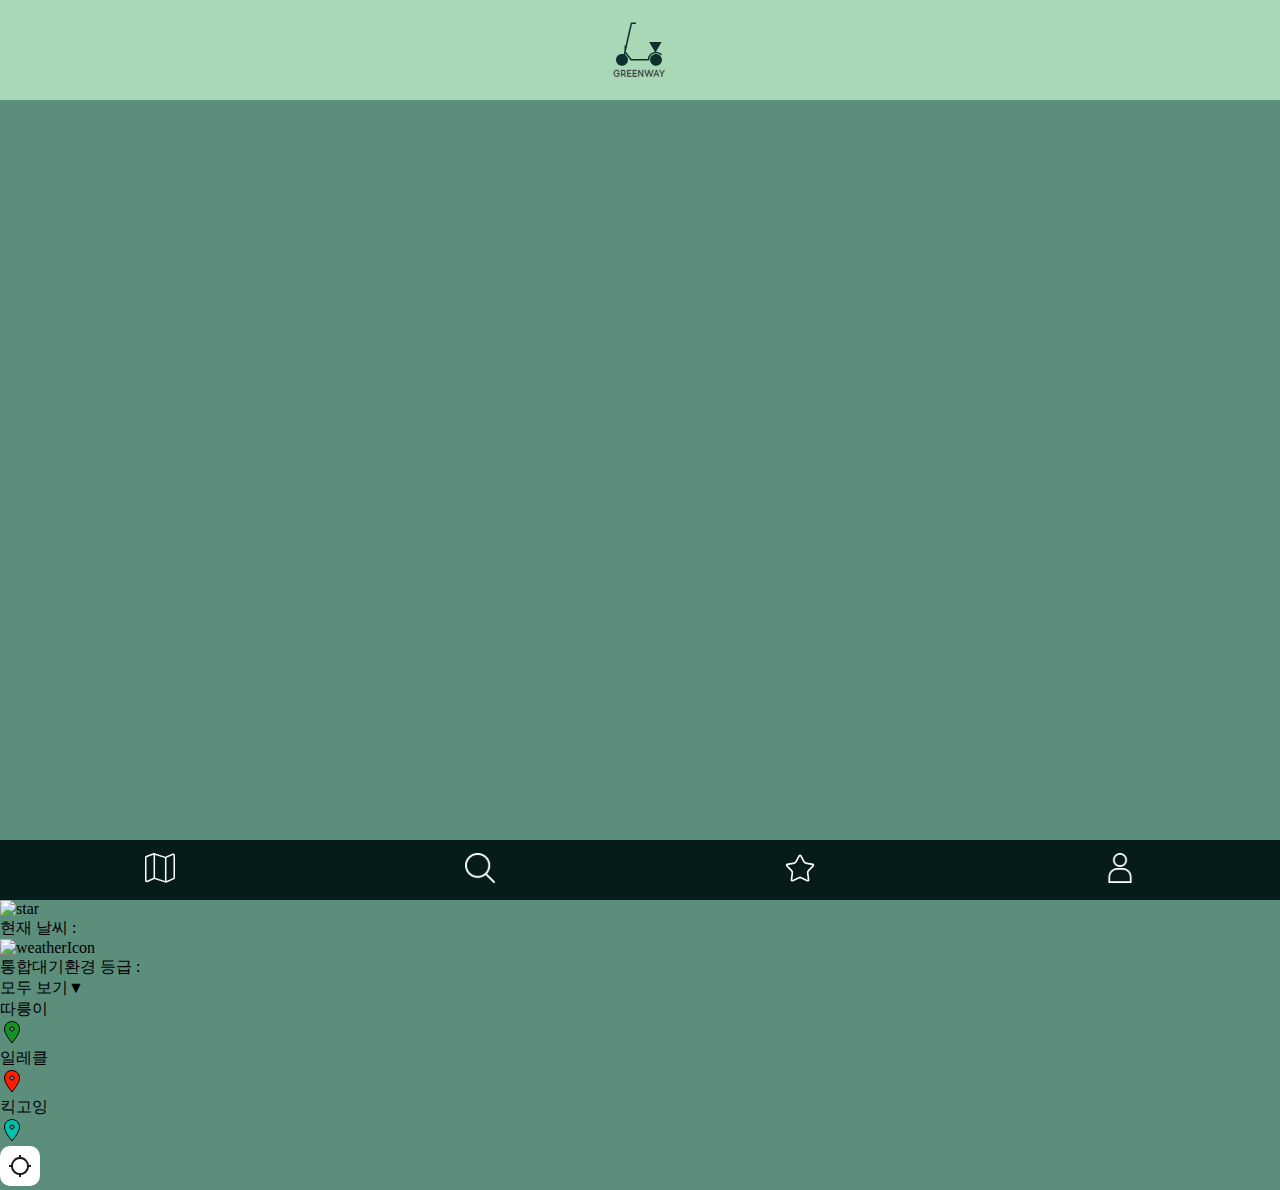
==== index.html @ 60933740 "Merge pull request #26 from leeraquel/feat/main/navBar" ====
<!DOCTYPE html>
<html lang="en">
  <head>
    <meta charset="UTF-8" />
    <meta name="viewport" content="width=device-width, initial-scale=1.0" />
    <title>Document</title>
    <script
      type="text/javascript"
      src="https://dapi.kakao.com/v2/maps/sdk.js?appkey=501ce2874cb0fbaf11fc7e0dbdae1c99"
    ></script>
    <script defer src="./src/main/navBar.js"></script>
    <script type="module" defer src="./src/main/main.js"></script>
    <script type="module" defer src="./src/main/weather.js"></script>
    <link rel="stylesheet" type="text/css" href="./src/styles/reset.css" />
    <link rel="stylesheet" type="text/css" href="./src/styles/globals.css" />
    <!-- 헤더 css 불러오기 -->
    <link rel="stylesheet" href="./src/utils/header/header.css" />
    <!-- 텝바 css 불러오기 -->
    <link rel="stylesheet" href="./src/utils/tabBar/tabBar.css" />
    <link rel="stylesheet" type="text/css" href="./src/main/main.css" />
  </head>
  <body>
    <header class="header">
      <a class="header-logo" href="./"
        ><img
          class="header-logo-img"
          src="./src/assets/img/logo_greenway_01.png"
      /></a>
    </header>
    <main>
      <div id="map" style="width: 390px; height: 800px; z-index: -1"></div>
      <div class="nowLocationInfo">
        <div id="nowLocationName"></div>
        <img id="isFavorite" src="/" alt="star" />
      </div>
      <div class="weatherWrapper flexRow">
        <div class="weatherTextWrapper">
          <p class="weatherText">현재 날씨 :</p>
          <img id="weatherIcon" src="/" alt="weatherIcon" />
          <p class="weatherText" id="weatherTemp"></p>
          <p class="weatherText" id="weatherDesc"></p>
        </div>
        <div class="weatherTextWrapper">
          <p class="weatherText">통합대기환경 등급 :</p>
          <p class="weatherText" id="dustContent"></p>
        </div>
      </div>
      <div class="categoryFilter">
        <ul>
          <li id="allFilter">
            <span>모두 보기</span><span id="catagoryToggle">▼</span>
          </li>
          <li id="FilterSeoulBikeOnly">
            <div>따릉이</div>
            <img src="./src/assets/icon/seoulBikeMarker.svg" />
          </li>
          <li id="FilterElecleOnly">
            <div>일레클</div>
            <img src="./src/assets/icon/elecleMarker.svg" />
          </li>
          <li id="FilterKickgoingOnly">
            <div>킥고잉</div>
            <img src="./src/assets/icon/kickgoingMarker.svg" />
          </li>
        </ul>
      </div>
      <div id="findCurrentLocation">
        <img
          src="./src/assets/icon/currentLocation.svg"
          alt="currentLocation"
        />
      </div>
      <div
        id="infoCardWrapper"
        style="
          display: none;
          /* position: absolute; */
          bottom: 0;
          width: 100%;
          background: white;
          padding: 20px;
          box-shadow: 0 -2px 6px rgba(0, 0, 0, 0.3);
        "
      >
        <div id="infoCard">
          <div class="imgWrapper">
            <img id="bikeImg" src="/" alt="bike이미지" />
          </div>
          <div class="infoTextWrapper">
            <div class="titleWrapper flexRowSpaceBetween">
              <div class="titleLogoTextWrapper flexRow">
                <img id="logo" src="/" alt="logo" />
                <div id="title">타이틀 주소명</div>
              </div>
              <div id="count">13</div>
            </div>
            <div class="subTitleWrapper flexRowSpaceBetween">
              <a href="./" id="reservation">예약하기</a>
            </div>
          </div>
        </div>
      </div>
    </main>
    <nav>
      <ul class="tab-bar">
        <li class="tab">
          <a href="../../index.html"
            ><img
              class="tab-icon"
              src="./src/assets/icon/map.svg"
              alt="지도 아이콘"
          /></a>
        </li>
        <li class="tab">
          <a href="../search/search.html"
            ><img
              class="tab-icon"
              src="./src/assets/icon/search.svg"
              alt="검색 아이콘"
          /></a>
        </li>
        <li class="tab">
          <div onclick="isloginFavoritePage()">
            <img
              id="favorite"
              class="tab-icon"
              src="./src/assets/icon/favorite.svg"
              alt="즐겨찾기 아이콘"
            />
          </div>
        </li>
        <li class="tab">
          <a onclick="isLoginMyPage()">
            <img
              id="mypage"
              class="tab-icon"
              src="./src/assets/icon/my.svg"
              alt="마이페이지 아이콘"
            />
          </a>
        </li>
      </ul>
    </nav>
  </body>
</html>
---- src/styles/globals.css ----
@font-face {
  font-family: 'Pretendard-Regular';
  src: url('https://cdn.jsdelivr.net/gh/Project-Noonnu/noonfonts_2107@1.1/Pretendard-Regular.woff')
    format('woff');
  font-weight: 400;
  font-style: normal;
}

body {
  background-color: #5c8e7c;
}

:root {
  --main-color: #a8d8b5;
  --font-main: 16px;
  --font-sub: 14px;
  --font-content: 12px;
  --font-large: 24px;
}

* {
  font-family: 'Pretendard-Regular';
}
---- src/utils/header/header.css ----
.header {
  display: flex;
  justify-content: center;
  width: 100%;
  height: 100px;
  background-color: var(--main-color);
}
.header-logo {
  display: flex;
  align-items: center;
}
.header-logo-img {
  width: 56px;
  height: 56px;
}
---- src/utils/tabBar/tabBar.css ----
.tab-bar {
  display: flex;
  position: fixed;
  bottom: 0;
  background-color: #061c1a;
  justify-content: center;
  width: 100%;
  height: 60px;
  margin-bottom: 0;
  padding-left: 0;
}
.tab {
  display: flex;
  align-items: center;
  width: 100%;
  justify-content: space-around;
  height: 100%;
}
.tab-icon {
  width: 30px;
  height: 30px;
}
---- src/main/main.css ----
.infoCard {
  display: none;
}
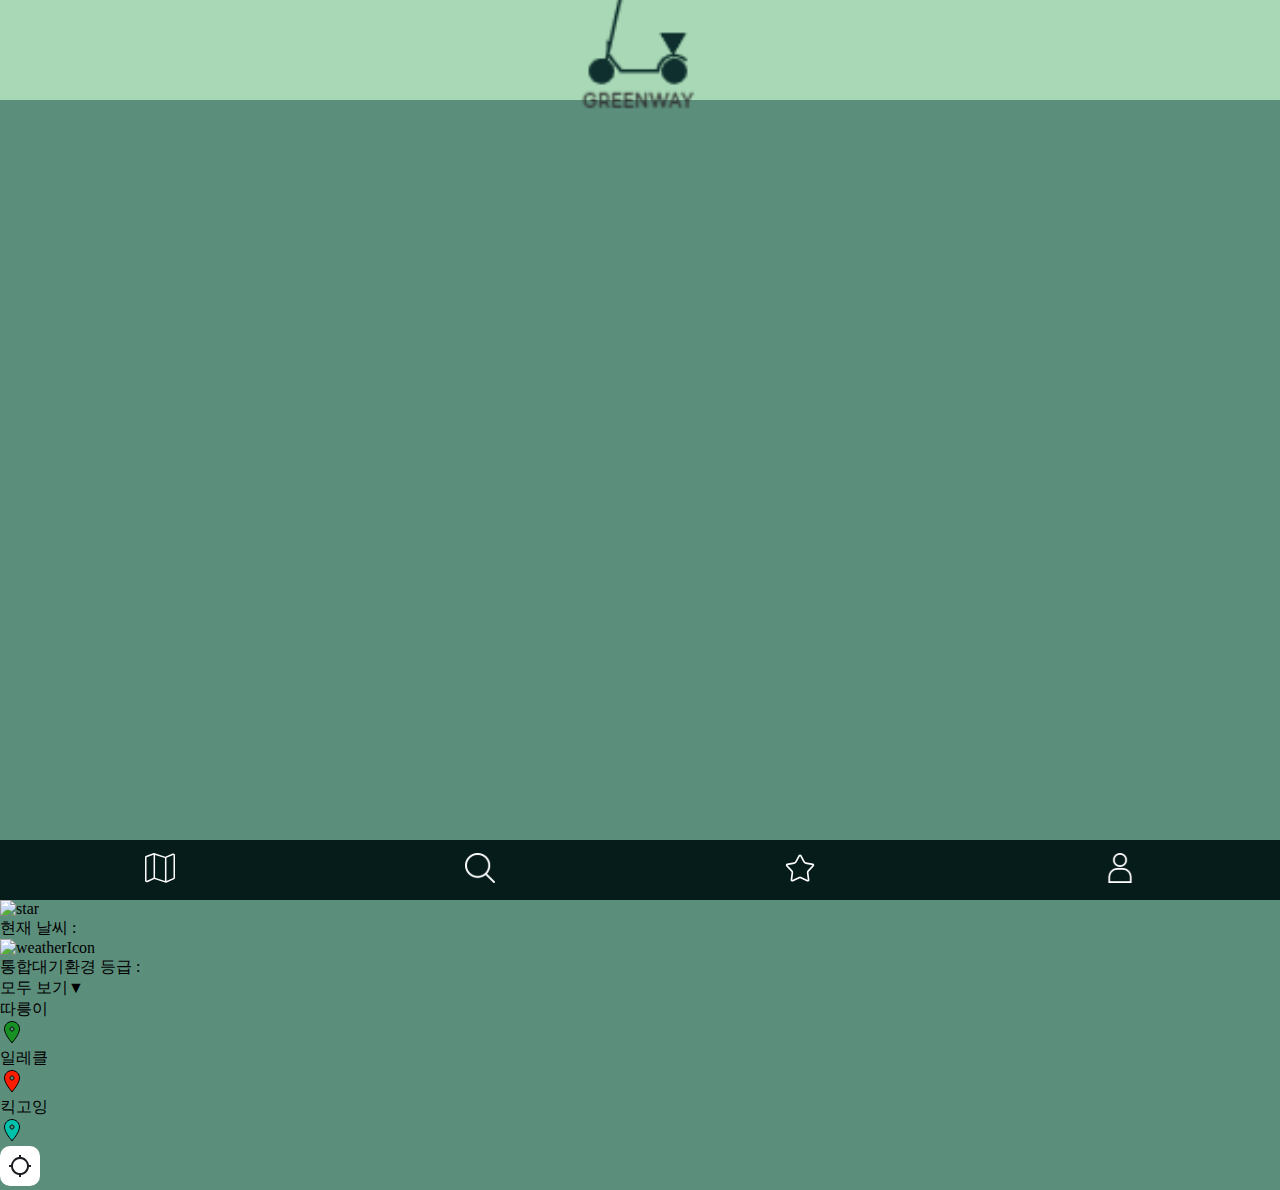
==== commit dff00ca4: "Merge pull request #37 from leeraquel/feat/api/fetchURL" ====
--- a/index.html
+++ b/index.html
@@ -28,7 +28,7 @@
       /></a>
     </header>
     <main>
-      <div id="map" style="width: 390px; height: 800px; z-index: -1"></div>
+      <div id="map" style="width: 390px; height: 800px"></div>
       <div class="nowLocationInfo">
         <div id="nowLocationName"></div>
         <img id="isFavorite" src="/" alt="star" />
@@ -102,7 +102,7 @@
       </div>
     </main>
     <nav>
-      <ul class="tab-bar">
+      <ul class="tab-bar" style="z-index: 99">
         <li class="tab">
           <a href="../../index.html"
             ><img
@@ -112,7 +112,7 @@
           /></a>
         </li>
         <li class="tab">
-          <a href="../search/search.html"
+          <a href="./src/search/search.html"
             ><img
               class="tab-icon"
               src="./src/assets/icon/search.svg"
--- a/src/utils/header/header.css
+++ b/src/utils/header/header.css
@@ -10,6 +10,6 @@
   align-items: center;
 }
 .header-logo-img {
-  width: 56px;
-  height: 56px;
+  width: 120px;
+  height: 120px;
 }
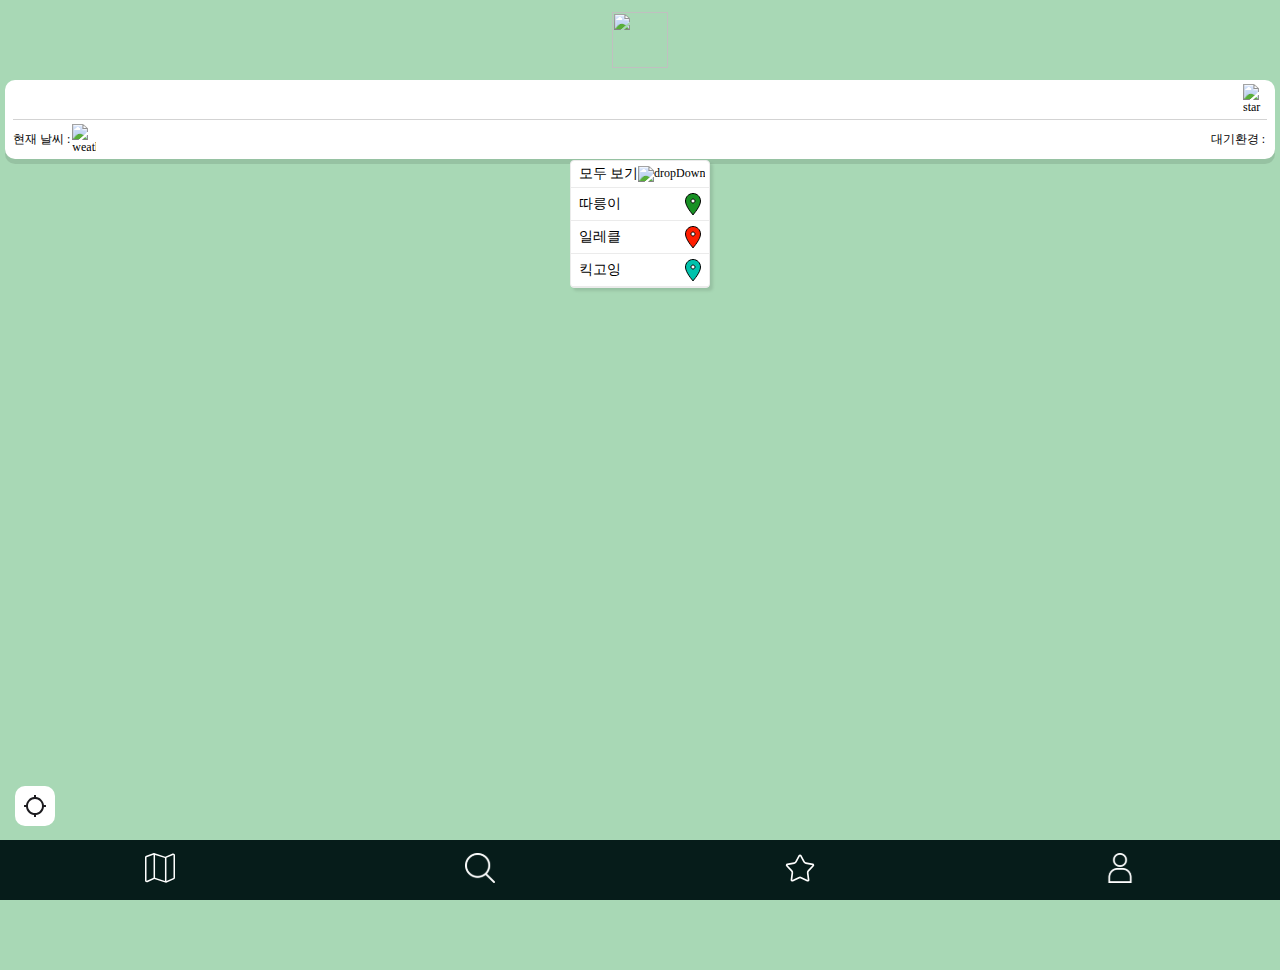
==== commit 57672160: "style: design assets 변경 및 헤더 적용 후 css 수정" ====
--- a/index.html
+++ b/index.html
@@ -3,7 +3,7 @@
   <head>
     <meta charset="UTF-8" />
     <meta name="viewport" content="width=device-width, initial-scale=1.0" />
-    <title>Document</title>
+    <title>green-way-seoul</title>
     <script
       type="text/javascript"
       src="https://dapi.kakao.com/v2/maps/sdk.js?appkey=501ce2874cb0fbaf11fc7e0dbdae1c99"
@@ -11,11 +11,11 @@
     <script defer src="./src/main/navBar.js"></script>
     <script type="module" defer src="./src/main/main.js"></script>
     <script type="module" defer src="./src/main/weather.js"></script>
+    <link rel="icon" href="./src/assets/img/logo_greenway_01.png" />
+    <link rel="apple-touch-icon" href="./src/assets/img/logo_greenway_01.png" />
     <link rel="stylesheet" type="text/css" href="./src/styles/reset.css" />
     <link rel="stylesheet" type="text/css" href="./src/styles/globals.css" />
-    <!-- 헤더 css 불러오기 -->
     <link rel="stylesheet" href="./src/utils/header/header.css" />
-    <!-- 텝바 css 불러오기 -->
     <link rel="stylesheet" href="./src/utils/tabBar/tabBar.css" />
     <link rel="stylesheet" type="text/css" href="./src/main/main.css" />
   </head>
@@ -24,78 +24,82 @@
       <a class="header-logo" href="./"
         ><img
           class="header-logo-img"
-          src="./src/assets/img/logo_greenway_01.png"
+          src="./src/assets/logo/logo_greenway_01.svg"
       /></a>
     </header>
     <main>
-      <div id="map" style="width: 390px; height: 800px"></div>
-      <div class="nowLocationInfo">
-        <div id="nowLocationName"></div>
-        <img id="isFavorite" src="/" alt="star" />
-      </div>
-      <div class="weatherWrapper flexRow">
-        <div class="weatherTextWrapper">
-          <p class="weatherText">현재 날씨 :</p>
-          <img id="weatherIcon" src="/" alt="weatherIcon" />
-          <p class="weatherText" id="weatherTemp"></p>
-          <p class="weatherText" id="weatherDesc"></p>
+      <div
+        id="map"
+        style="width: calc(100vw - 10px); height: calc(100vh - 110px)"
+      ></div>
+      <div class="nowLocationInfo popOnTheMap">
+        <div class="nowLocationInfoWrapper flexRow spaceBetween">
+          <div id="nowLocationName"></div>
+          <img id="isFavorite" src="/" alt="star" />
         </div>
-        <div class="weatherTextWrapper">
-          <p class="weatherText">통합대기환경 등급 :</p>
-          <p class="weatherText" id="dustContent"></p>
+        <div class="weatherWrapper flexRow spaceBetween">
+          <div class="weatherTextWrapper flexRow">
+            <p class="weatherText">현재 날씨 :</p>
+            <img id="weatherIcon" src="/" alt="weatherIcon" />
+            <p class="weatherText" id="weatherTemp"></p>
+            <p class="weatherText" id="weatherDesc"></p>
+          </div>
+          <div class="weatherTextWrapper flexRow">
+            <p class="weatherText">대기환경 :</p>
+            <p class="weatherText" id="dustContent"></p>
+          </div>
         </div>
       </div>
-      <div class="categoryFilter">
-        <ul>
-          <li id="allFilter">
-            <span>모두 보기</span><span id="catagoryToggle">▼</span>
+      <div class="categoryFilter popOnTheMap">
+        <ul class="categoryFilterList">
+          <li id="allFilter" class="flexRow">
+            <span>모두 보기</span
+            ><img
+              src="./src/assets/icon/dropDown.svg"
+              id="categoryToggle"
+              class="rotate"
+              alt="dropDown"
+            />
           </li>
-          <li id="FilterSeoulBikeOnly">
-            <div>따릉이</div>
+          <li id="FilterSeoulBikeOnly" class="flexRow">
+            <span>따릉이</span>
             <img src="./src/assets/icon/seoulBikeMarker.svg" />
           </li>
-          <li id="FilterElecleOnly">
-            <div>일레클</div>
+          <li id="FilterElecleOnly" class="flexRow">
+            <span>일레클</span>
             <img src="./src/assets/icon/elecleMarker.svg" />
           </li>
-          <li id="FilterKickgoingOnly">
-            <div>킥고잉</div>
+          <li id="FilterKickgoingOnly" class="flexRow">
+            <span>킥고잉</span>
             <img src="./src/assets/icon/kickgoingMarker.svg" />
           </li>
         </ul>
       </div>
-      <div id="findCurrentLocation">
-        <img
-          src="./src/assets/icon/currentLocation.svg"
-          alt="currentLocation"
-        />
-      </div>
-      <div
-        id="infoCardWrapper"
-        style="
-          display: none;
-          /* position: absolute; */
-          bottom: 0;
-          width: 100%;
-          background: white;
-          padding: 20px;
-          box-shadow: 0 -2px 6px rgba(0, 0, 0, 0.3);
-        "
-      >
-        <div id="infoCard">
-          <div class="imgWrapper">
-            <img id="bikeImg" src="/" alt="bike이미지" />
+      <div class="popOnTheMap onBottom">
+        <div class="currentLocationWrapper">
+          <div id="findCurrentLocation">
+            <img
+              src="./src/assets/icon/currentLocation.svg"
+              alt="currentLocation"
+            />
           </div>
-          <div class="infoTextWrapper">
-            <div class="titleWrapper flexRowSpaceBetween">
-              <div class="titleLogoTextWrapper flexRow">
-                <img id="logo" src="/" alt="logo" />
-                <div id="title">타이틀 주소명</div>
+        </div>
+        <div id="infoCardWrapper">
+          <div id="infoCard" class="flexRow spaceBetween">
+            <div class="imgWrapper">
+              <img id="bikeImg" src="/" alt="bike이미지" />
+            </div>
+            <div class="infoTextWrapper">
+              <div class="titleWrapper flexRow spaceBetween">
+                <div class="titleLogoTextWrapper flexRow">
+                  <img id="logo" src="/" alt="logo" />
+                  <div id="title">타이틀 주소명</div>
+                </div>
+                <div id="count">13</div>
               </div>
-              <div id="count">13</div>
-            </div>
-            <div class="subTitleWrapper flexRowSpaceBetween">
-              <a href="./" id="reservation">예약하기</a>
+              <div class="subTitleWrapper flexRow spaceBetween">
+                <a href="./" id="reservation">예약하기</a>
+              </div>
             </div>
           </div>
         </div>
--- a/src/utils/header/header.css
+++ b/src/utils/header/header.css
@@ -2,14 +2,15 @@
   display: flex;
   justify-content: center;
   width: 100%;
-  height: 100px;
+  height: 80px;
   background-color: var(--main-color);
+  border-bottom: 1px solid #fff;
 }
 .header-logo {
   display: flex;
   align-items: center;
 }
 .header-logo-img {
-  width: 120px;
-  height: 120px;
+  width: 56px;
+  height: 56px;
 }
--- a/src/main/main.css
+++ b/src/main/main.css
@@ -1,3 +1,126 @@
+* {
+  box-sizing: border-box;
+  font-size: var(--font-content);
+}
+
+li {
+  list-style: none;
+}
+/*
+.header-logo-img {
+  width: 60px;
+} */
+
+main {
+  padding-bottom: 100px;
+  display: flex;
+  flex-direction: column;
+  align-items: center;
+  background-color: var(--main-color);
+}
+
+#map {
+  position: relative;
+  border-top-left-radius: 10px;
+  border-top-right-radius: 10px;
+}
+.header {
+  border-style: none;
+}
+
+.flexRow {
+  display: flex;
+  flex-direction: row;
+  align-items: center;
+}
+
+.spaceBetween {
+  justify-content: space-between;
+}
+
+.popOnTheMap {
+  position: absolute;
+  z-index: 99;
+}
+
+.nowLocationInfo {
+  position: absolute;
+  top: 80px;
+  z-index: 99;
+  width: calc(100vw - 10px);
+  padding: 4px 8px;
+  background-color: white;
+  border-radius: 10px;
+  box-shadow: 0px 5px 0px rgba(0, 0, 0, 0.1);
+}
+
+.nowLocationInfoWrapper {
+  border-bottom: solid 1px lightgray;
+  padding-bottom: 4px;
+}
+
+#isFavorite {
+  width: 24px;
+}
+
+.weatherWrapper {
+  padding-top: 4px;
+}
+
+#weatherIcon {
+  width: 24px;
+}
+
 .infoCard {
   display: none;
 }
+
+.weatherTextWrapper:not(#weatherIcon) {
+  gap: 2px;
+}
+
+.categoryFilter {
+  top: 160px;
+  min-width: 100px;
+  background-color: white;
+  /* padding: 8px; */
+  border-radius: 4px;
+  border: solid 1px rgb(235, 235, 235);
+  box-shadow: 3px 3px 3px rgba(0, 0, 0, 0.1);
+}
+
+.categoryFilterList {
+  display: flex;
+  flex-direction: column;
+  align-items: center;
+}
+
+.categoryFilterList > li {
+  width: 100%;
+  justify-content: space-between;
+  padding: 4px 4px 4px 8px;
+  border-bottom: solid 1px rgb(235, 235, 235);
+}
+
+.categoryFilterList > li > span {
+  font-size: var(--font-sub);
+}
+
+.onBottom {
+  width: calc(100vw - 10px);
+  bottom: 70px;
+  padding: 0 10px;
+}
+
+#infoCardWrapper {
+  display: none;
+  /* bottom: 70px; */
+  /* width: calc(100vw - 10px); */
+  background: white;
+  padding: 20px;
+  box-shadow: 0 -2px 6px rgba(0, 0, 0, 0.3);
+}
+
+#bikeImg {
+  width: 200px;
+}
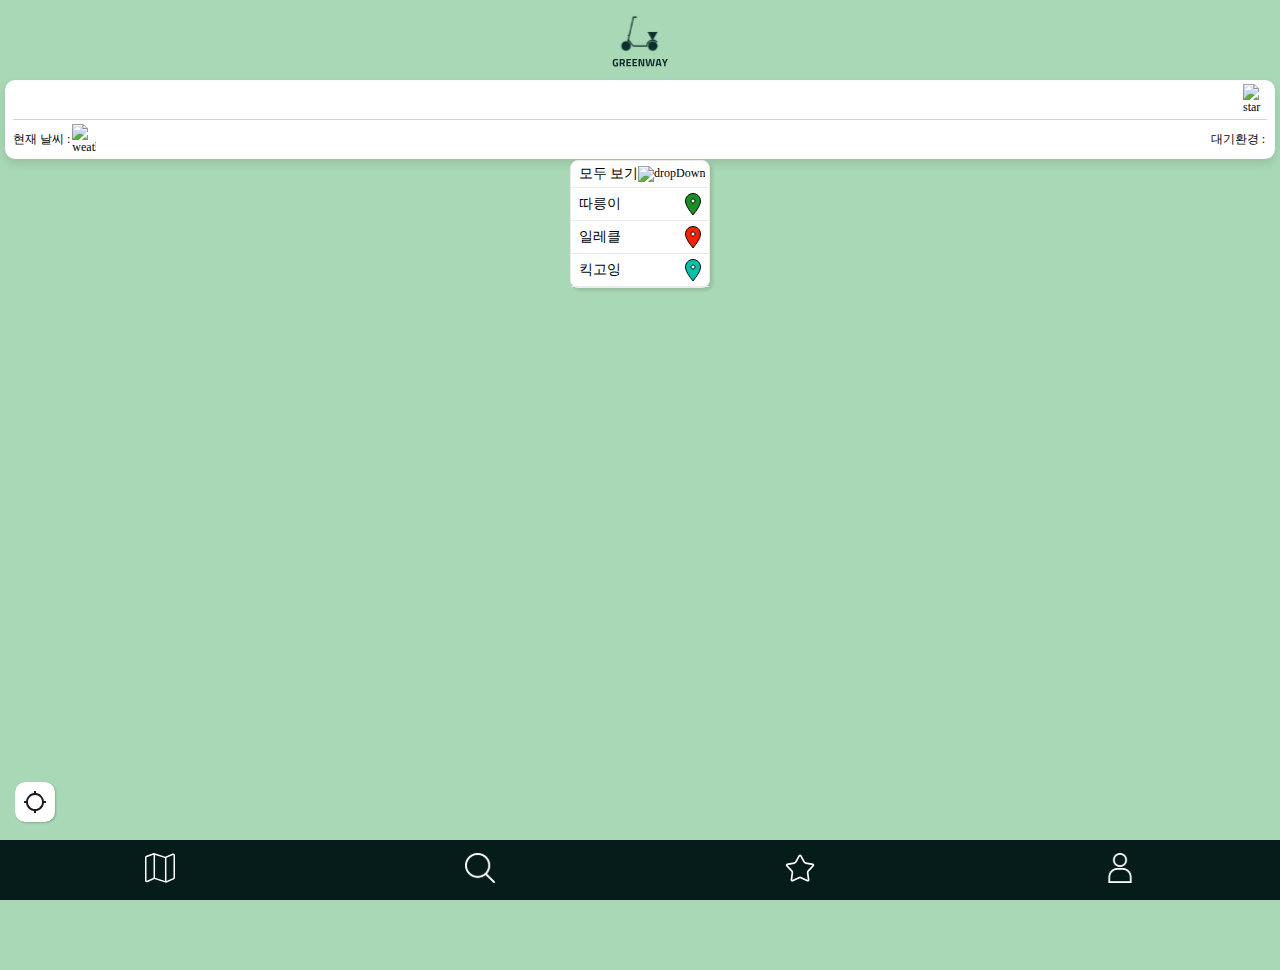
==== commit c94388ef: "style: 스타일 변경" ====
--- a/index.html
+++ b/index.html
@@ -52,8 +52,8 @@
       </div>
       <div class="categoryFilter popOnTheMap">
         <ul class="categoryFilterList">
-          <li id="allFilter" class="flexRow">
-            <span>모두 보기</span
+          <li class="flexRow">
+            <span id="allFilter">모두 보기</span
             ><img
               src="./src/assets/icon/dropDown.svg"
               id="categoryToggle"
@@ -92,7 +92,7 @@
             <div class="infoTextWrapper">
               <div class="titleWrapper flexRow spaceBetween">
                 <div class="titleLogoTextWrapper flexRow">
-                  <img id="logo" src="/" alt="logo" />
+                  <img class="vehicleIcon" id="logo" src="/" alt="logo" />
                   <div id="title">타이틀 주소명</div>
                 </div>
                 <div id="count">13</div>
--- a/src/main/main.css
+++ b/src/main/main.css
@@ -51,7 +51,7 @@
   padding: 4px 8px;
   background-color: white;
   border-radius: 10px;
-  box-shadow: 0px 5px 0px rgba(0, 0, 0, 0.1);
+  box-shadow: 0px 5px 10px rgba(0, 0, 0, 0.1);
 }
 
 .nowLocationInfoWrapper {
@@ -84,7 +84,7 @@
   min-width: 100px;
   background-color: white;
   /* padding: 8px; */
-  border-radius: 4px;
+  border-radius: 8px;
   border: solid 1px rgb(235, 235, 235);
   box-shadow: 3px 3px 3px rgba(0, 0, 0, 0.1);
 }
@@ -112,15 +112,34 @@
   padding: 0 10px;
 }
 
+#findCurrentLocation {
+  margin-bottom: 4px;
+}
+
+#findCurrentLocation > img {
+  border-radius: 10px;
+  box-shadow: 1px 1px 2px rgba(0, 0, 0, 0.2);
+}
+
 #infoCardWrapper {
   display: none;
+  border-radius: 10px;
   /* bottom: 70px; */
   /* width: calc(100vw - 10px); */
+  width: 100%;
   background: white;
-  padding: 20px;
-  box-shadow: 0 -2px 6px rgba(0, 0, 0, 0.3);
+  padding: 8px;
+  box-shadow: 2px 2px 6px rgba(0, 0, 0, 0.3);
+}
+
+.imgWrapper {
+  width: 50%;
 }
 
 #bikeImg {
-  width: 200px;
+  width: 100%;
 }
+
+.vehicleIcon {
+  width: 24px;
+}
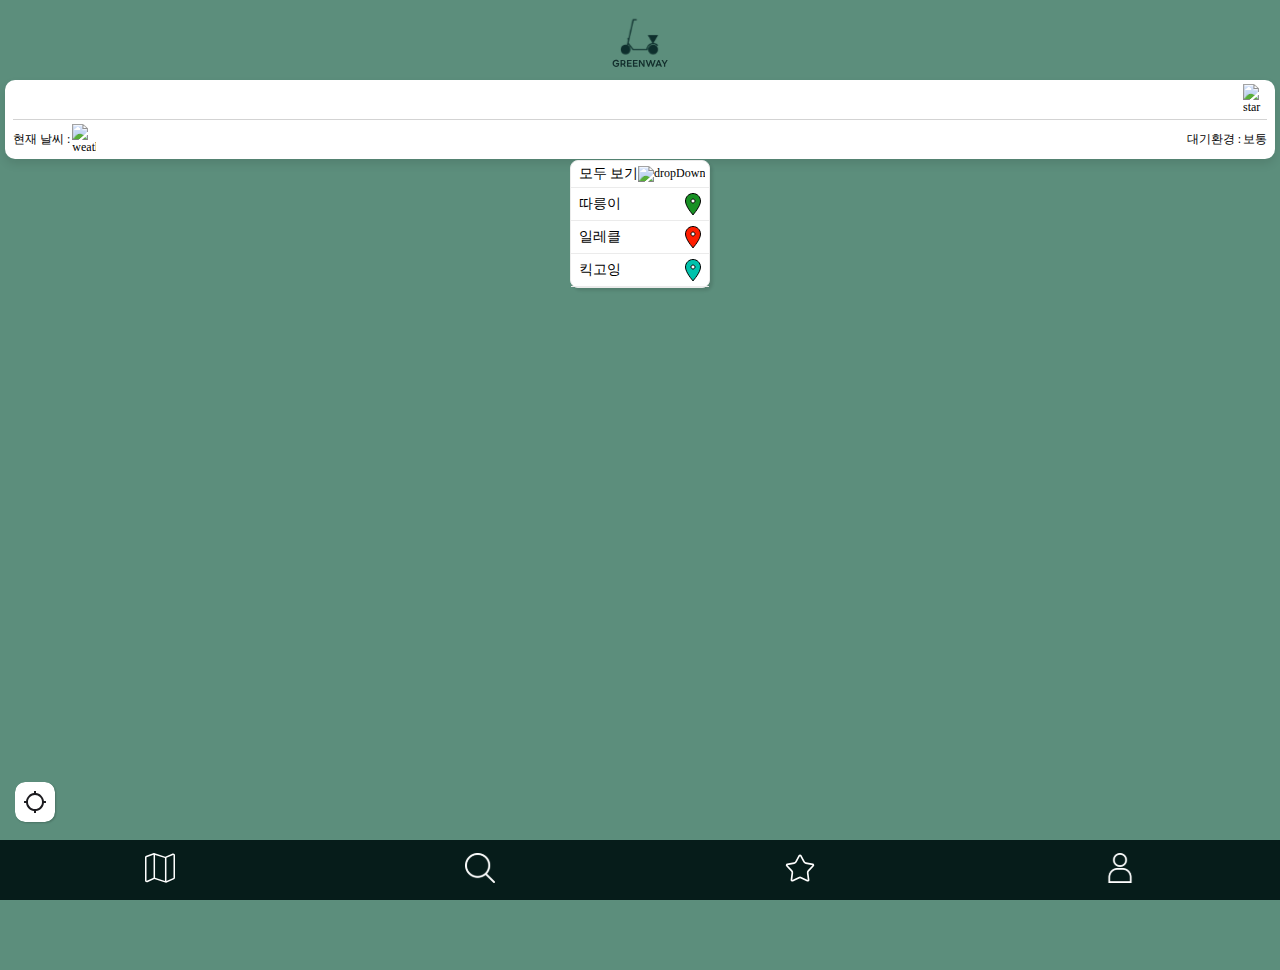
==== commit 8b8f967e: "feat: 메뉴바 링크 오류 수정 및 환경변수 파일 수정" ====
--- a/index.html
+++ b/index.html
@@ -22,9 +22,7 @@
   <body>
     <header class="header">
       <a class="header-logo" href="./"
-        ><img
-          class="header-logo-img"
-          src="./src/assets/logo/logo_greenway_01.svg"
+        ><img class="header-logo-img" src="./src/assets/logo/LOGO_th.svg"
       /></a>
     </header>
     <main>
@@ -46,7 +44,7 @@
           </div>
           <div class="weatherTextWrapper flexRow">
             <p class="weatherText">대기환경 :</p>
-            <p class="weatherText" id="dustContent"></p>
+            <p class="weatherText" id="dustContent">보통</p>
           </div>
         </div>
       </div>
@@ -85,19 +83,27 @@
           </div>
         </div>
         <div id="infoCardWrapper">
-          <div id="infoCard" class="flexRow spaceBetween">
+          <div id="infoCard" class="flexRow">
             <div class="imgWrapper">
               <img id="bikeImg" src="/" alt="bike이미지" />
             </div>
             <div class="infoTextWrapper">
-              <div class="titleWrapper flexRow spaceBetween">
+              <div class="flexRow spaceBetween firstLine">
+                <div id="title">주소명</div>
                 <div class="titleLogoTextWrapper flexRow">
                   <img class="vehicleIcon" id="logo" src="/" alt="logo" />
-                  <div id="title">타이틀 주소명</div>
+                  <div id="brand">브랜드</div>
                 </div>
-                <div id="count">13</div>
               </div>
-              <div class="subTitleWrapper flexRow spaceBetween">
+              <div class="titleWrapper flexRow spaceBetween">
+                <div class="countTextWrapper flexRow">
+                  <div id="count">13</div>
+                  <div id="countText">개 이용 가능</div>
+                </div>
+                <!-- <div class="titleLogoTextWrapper flexRow">
+                  <img class="vehicleIcon" id="logo" src="/" alt="logo" />
+                  <div id="brand">브랜드</div>
+                </div> -->
                 <a href="./" id="reservation">예약하기</a>
               </div>
             </div>
--- a/src/styles/globals.css
+++ b/src/styles/globals.css
@@ -6,12 +6,9 @@
   font-style: normal;
 }
 
-body {
-  background-color: #5c8e7c;
-}
-
 :root {
-  --main-color: #a8d8b5;
+  --main-color: #5c8e7c;
+  --btn-color: #132f2d;
   --font-main: 16px;
   --font-sub: 14px;
   --font-content: 12px;
--- a/src/main/main.css
+++ b/src/main/main.css
@@ -17,6 +17,21 @@
   flex-direction: column;
   align-items: center;
   background-color: var(--main-color);
+}
+
+a {
+  text-decoration: none;
+}
+
+/* 아직 방문하지 않은 링크의 글자색 정의 */
+a:link {
+  color: white;
+}
+
+/* 사용자가 방문한 적이 있는(클릭한 이후) 링크의 글자색
+정의 */
+a:visited {
+  color: white;
 }
 
 #map {
@@ -132,14 +147,58 @@
   box-shadow: 2px 2px 6px rgba(0, 0, 0, 0.3);
 }
 
+#infoCard {
+  align-items: flex-start;
+}
+
 .imgWrapper {
-  width: 50%;
+  width: 30%;
+  padding-right: 8px;
 }
 
 #bikeImg {
   width: 100%;
 }
 
+.infoTextWrapper {
+  width: 70%;
+  min-height: 60px;
+  display: flex;
+  flex-direction: column;
+  justify-content: space-between;
+}
+
 .vehicleIcon {
-  width: 24px;
-}
+  width: 20px;
+  height: 20px;
+}
+
+#title {
+  font-size: var(--font-main);
+  font-weight: 500;
+}
+
+#count {
+  font-size: var(--font-large);
+  font-weight: 800;
+}
+
+.firstLine {
+  width: 100%;
+  align-items: center;
+  margin-bottom: 8px;
+}
+
+.titleLogoTextWrapper {
+  gap: 4px;
+}
+
+#brand {
+  font-size: var(--font-sub);
+}
+
+#reservation {
+  background-color: var(--btn-color);
+  padding: 4px 8px;
+  border-radius: 4px;
+}
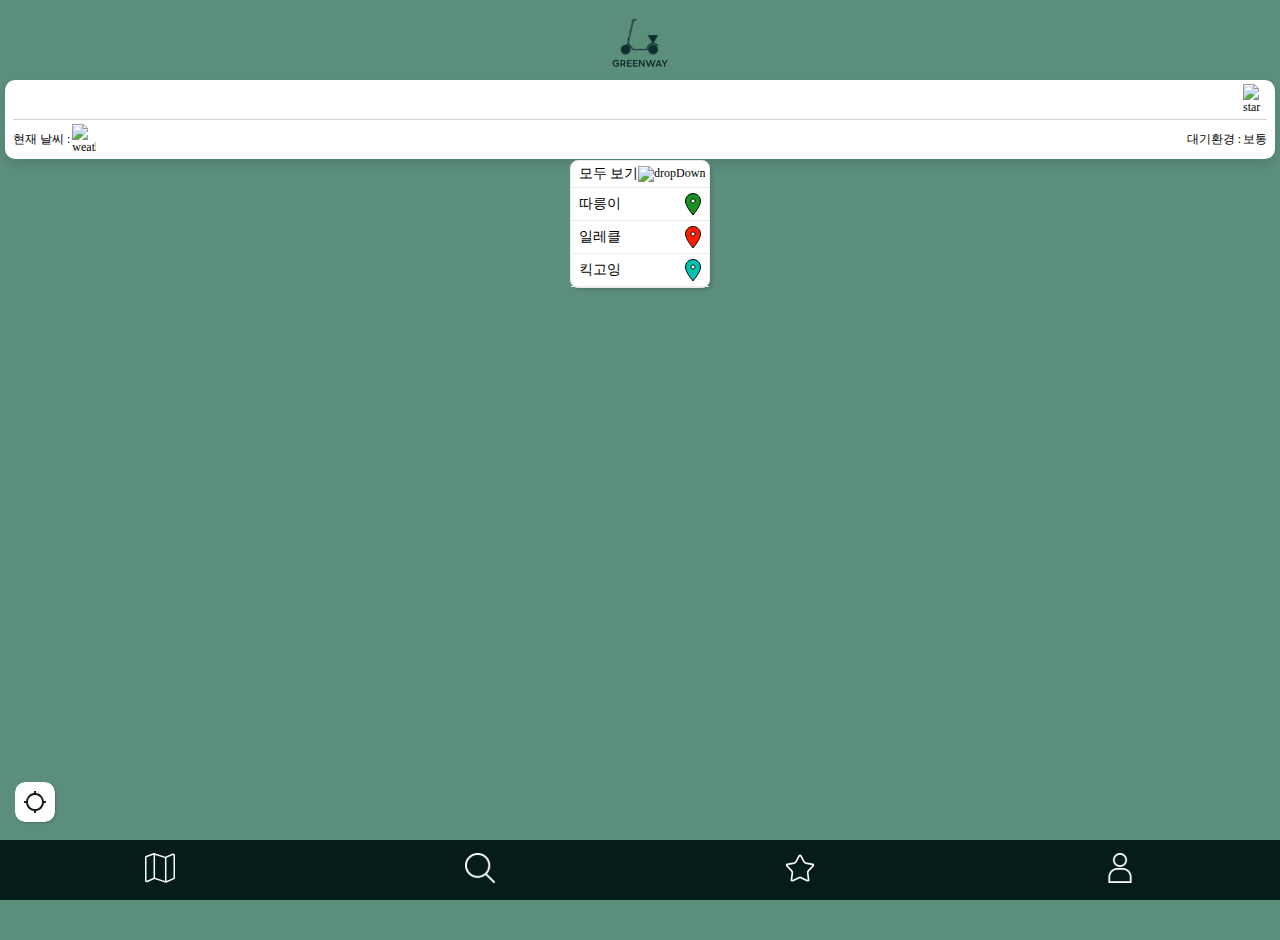
==== commit c041e8ed: "style: map 사이즈 수정" ====
--- a/index.html
+++ b/index.html
@@ -28,7 +28,7 @@
     <main>
       <div
         id="map"
-        style="width: calc(100vw - 10px); height: calc(100vh - 110px)"
+        style="width: calc(100vw - 10px); height: calc(100vh - 140px)"
       ></div>
       <div class="nowLocationInfo popOnTheMap">
         <div class="nowLocationInfoWrapper flexRow spaceBetween">
@@ -100,15 +100,14 @@
                   <div id="count">13</div>
                   <div id="countText">개 이용 가능</div>
                 </div>
-                <!-- <div class="titleLogoTextWrapper flexRow">
-                  <img class="vehicleIcon" id="logo" src="/" alt="logo" />
-                  <div id="brand">브랜드</div>
-                </div> -->
                 <a href="./" id="reservation">예약하기</a>
               </div>
             </div>
           </div>
         </div>
+      </div>
+      <div class="popOnTheMap modalWrapper" id="modal">
+        <p>현재 위치를 불러오는 중입니다...</p>
       </div>
     </main>
     <nav>
@@ -130,7 +129,7 @@
           /></a>
         </li>
         <li class="tab">
-          <div onclick="isloginFavoritePage()">
+          <div onclick="isLoginFavoritePage()">
             <img
               id="favorite"
               class="tab-icon"
--- a/src/main/main.css
+++ b/src/main/main.css
@@ -169,12 +169,12 @@
 }
 
 .vehicleIcon {
-  width: 20px;
-  height: 20px;
+  width: 12px;
+  height: 12px;
 }
 
 #title {
-  font-size: var(--font-main);
+  font-size: var(--font-sub);
   font-weight: 500;
 }
 
@@ -194,11 +194,29 @@
 }
 
 #brand {
-  font-size: var(--font-sub);
+  font-size: var(--font-content);
+}
+
+.countTextWrapper {
+  align-items: flex-end;
+}
+
+#countText {
+  padding: 0 0 4px 4px;
 }
 
 #reservation {
   background-color: var(--btn-color);
   padding: 4px 8px;
   border-radius: 4px;
-}
+  font-size: var(--font-content);
+}
+
+.modalWrapper {
+  display: none;
+  top: 400px;
+  padding: 16px;
+  background-color: white;
+  border-radius: 10px;
+  box-shadow: 4px 4px 5px rgba(0, 0, 0, 0.1);
+}
